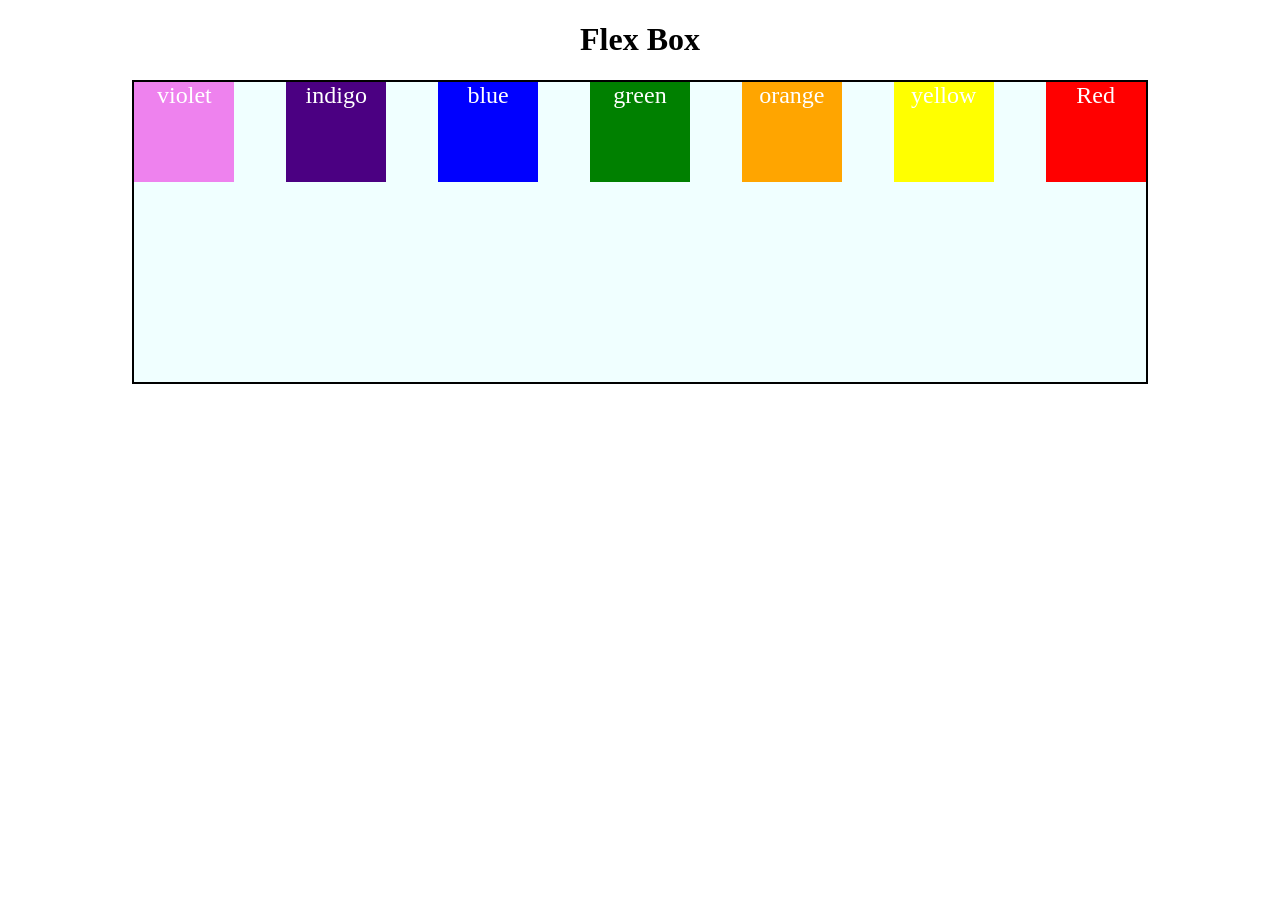
==== index.html @ 6795c895 "Initial commit" ====
<!DOCTYPE html>
<html lang="en">

<head>
  <meta charset="UTF-8" />
  <meta http-equiv="X-UA-Compatible" content="IE=edge" />
  <meta name="viewport" content="width=device-width, initial-scale=1.0" />
  <title>CSS flex</title>
  <link rel="stylesheet" href="style.css">
</head>

<body>
    <h1>Flex Box</h1>
    
<div class="container">
    <div style= "background:violet;">violet</div>
    <div style= "background:indigo;">indigo</div>
    <div style= "background:blue;">blue</div>
    <div style= "background:green;">green</div>
    <div style= "background:orange;">orange</div>
    <div style= "background:yellow;">yellow</div>
    <div style="background:red;">Red</div>

</div>
  </div>
 </div>
</body>

</html>
---- style.css ----
.container{
    height: 300px;
    width: 80%;
    background-color:azure;
    margin:10px auto;
    border:2px solid black;
    display: flex;
    flex-direction: row ;
    justify-content: space-between;
}
h1{
    text-align: center;
}
.container div{
    height: 100px;
    width: 100px;
    color: white;
    text-align: center;
    font-size: 1.5em;
}
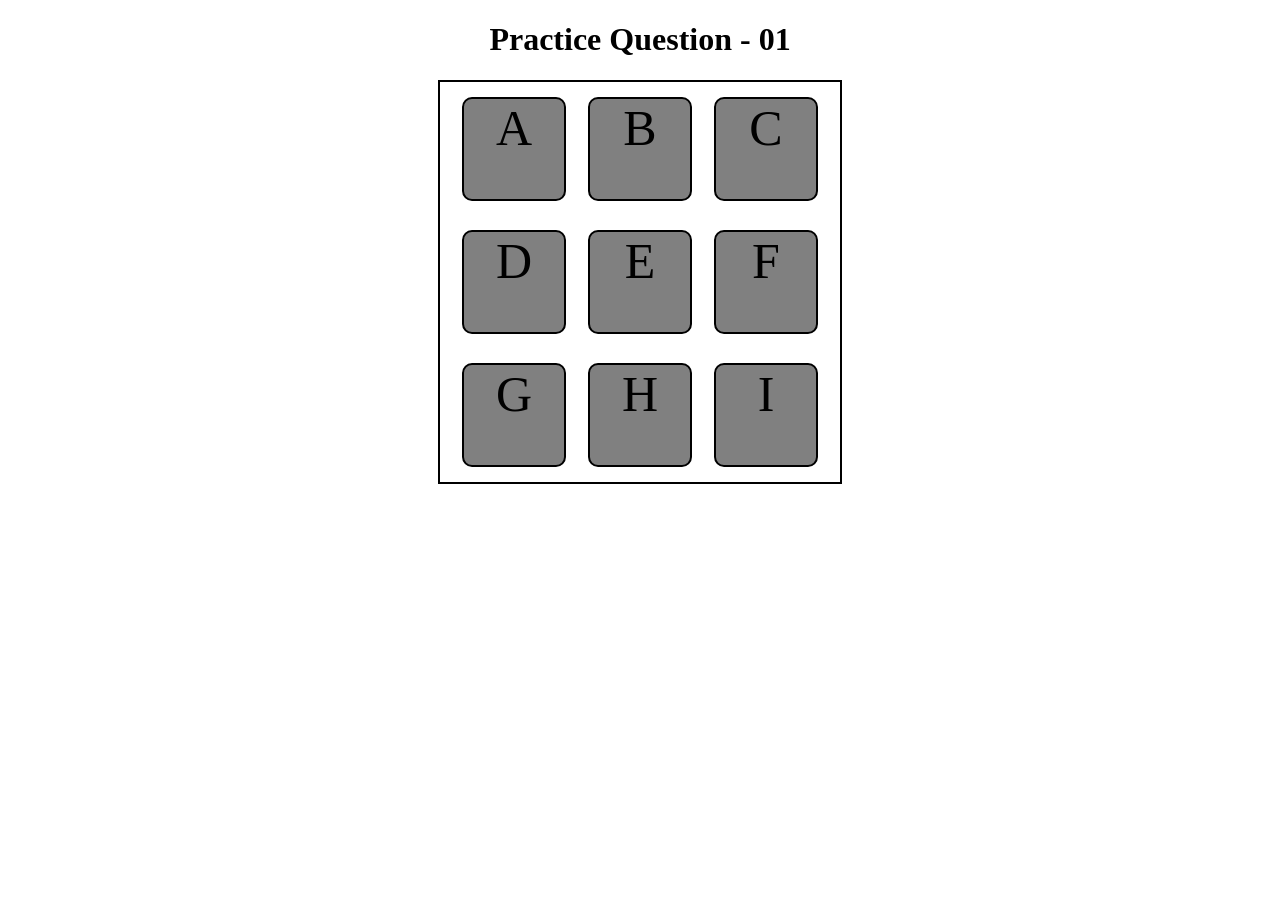
==== commit 053ac281: "Flex Box End With Practice Questions" ====
--- a/index.html
+++ b/index.html
@@ -10,20 +10,35 @@
 </head>
 
 <body>
-    <h1>Flex Box</h1>
+    <!-- <h1>Flex Box</h1>
     
 <div class="container">
     <div style= "background:violet;">violet</div>
     <div style= "background:indigo;">indigo</div>
     <div style= "background:blue;">blue</div>
-    <div style= "background:green;">green</div>
+    <div id="green" style= "background:green;">green</div>
     <div style= "background:orange;">orange</div>
     <div style= "background:yellow;">yellow</div>
-    <div style="background:red;">Red</div>
+    <div id="red" style="background:red;">Red</div>
 
 </div>
   </div>
- </div>
+ </div> -->
+
+
+
+ <h1> Practice Question - 01</h1>
+<div class="container">
+  <div class="box">A</div>
+  <div class="box">B</div>
+  <div class="box">C</div>
+  <div class="box">D</div>
+  <div class="box">E</div>
+  <div class="box">F</div>
+  <div class="box">G</div>
+  <div class="box">H</div>
+  <div class="box">I</div>
+</div>
 </body>
 
 </html>
--- a/style.css
+++ b/style.css
@@ -1,20 +1,60 @@
-.container{
+/* .container{
     height: 300px;
     width: 80%;
     background-color:azure;
     margin:10px auto;
     border:2px solid black;
     display: flex;
-    flex-direction: row ;
-    justify-content: space-between;
+    flex-direction:row; */
+    /* flex-wrap: wrap; */
+    /* justify-content: space-between; */
+    /* align-content:flex-start; */
+
+/* }
+h1{
+    text-align: center;
+}
+#red{ */
+    /* align-self: flex-end;
+    flex-basis: 80px; */
+    /* flex-grow: 2; */
+    /* flex-shrink: 1; */
+    /* flex: 2 1 100px;
+} */
+/* #green{
+    flex-grow: 1; */
+    /* flex-shrink: 5; */
+/* }
+.container div{
+    height: 100px;
+    width: 50px;
+    color: white;
+    text-align: center;
+    font-size: 1.5em;
+} */
+
+
+
+.container{
+    height: 400px;
+    width: 400px;
+    border: 2px solid black;
+   margin: 10px auto;
+   display: flex;
+   justify-content: space-evenly;
+   flex-wrap: wrap;
+   align-items: center;
+}
+.box{
+    background-color: rgb(44, 48, 51);
+    height: 100px;
+    width: 100px;
+    border-radius: 10px;
+    text-align: center;
+    background-color: gray;
+    border: 2px solid black;
+    font-size: 50px;
 }
 h1{
     text-align: center;
-}
-.container div{
-    height: 100px;
-    width: 100px;
-    color: white;
-    text-align: center;
-    font-size: 1.5em;
 }
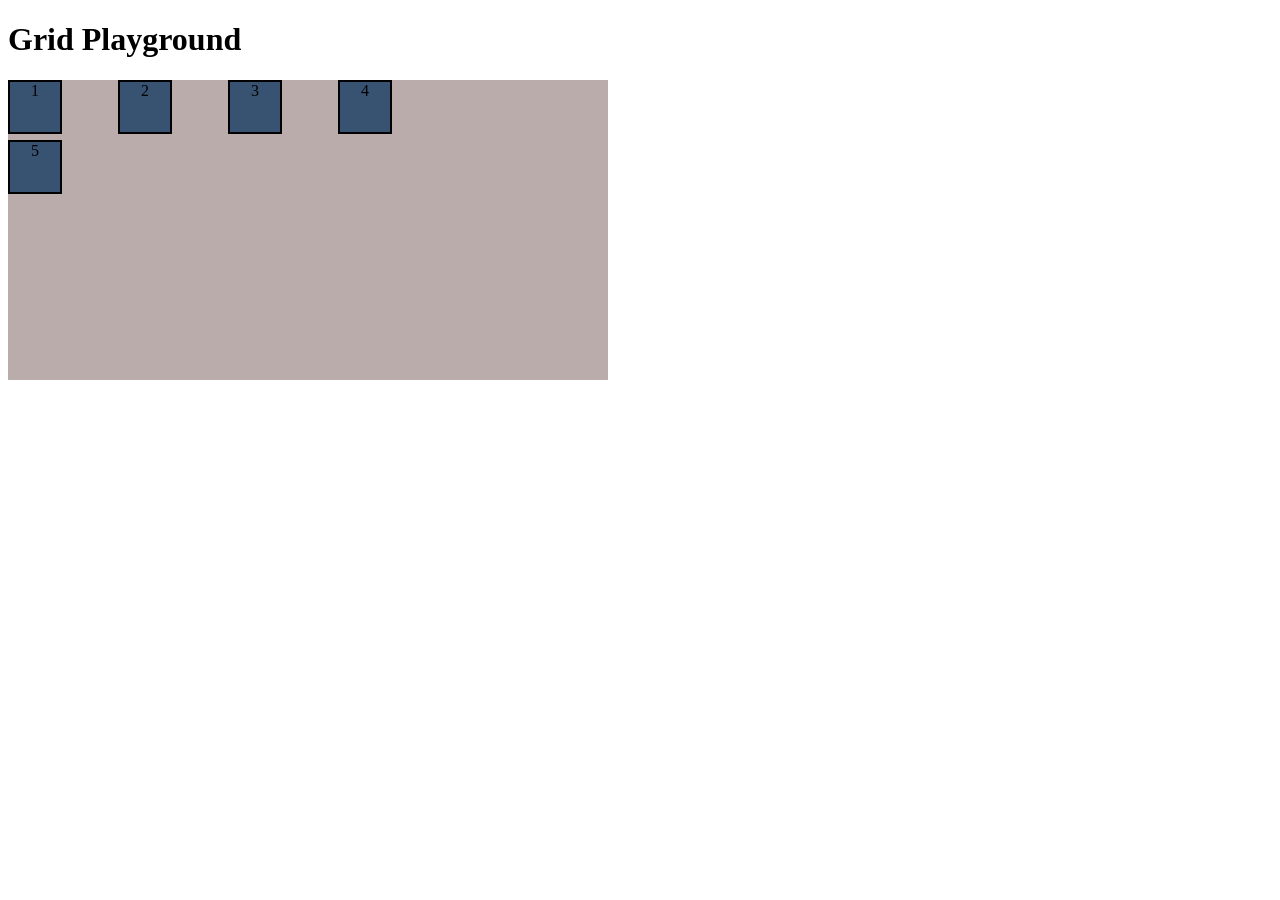
==== commit 4207ba59: "complete Grid" ====
--- a/index.html
+++ b/index.html
@@ -27,7 +27,7 @@
 
 
 
- <h1> Practice Question - 01</h1>
+ <!-- <h1> Practice Question - 01</h1>
 <div class="container">
   <div class="box">A</div>
   <div class="box">B</div>
@@ -37,8 +37,22 @@
   <div class="box">F</div>
   <div class="box">G</div>
   <div class="box">H</div>
-  <div class="box">I</div>
+  <div class="box">I</div> -->
+<!-- </div> -->
+
+<!-- Grid -->
+
+<h1>Grid Playground</h1>
+<div class="container">
+  <div  class="item" id="one">1</div>
+  <div class="item">2</div>
+  <div class="item">3</div>
+  <div class="item">4</div>
+  <div class="item">5</div>
 </div>
+
+
+
 </body>
 
 </html>
--- a/style.css
+++ b/style.css
@@ -35,7 +35,9 @@
 
 
 
-.container{
+
+
+/* .container{
     height: 400px;
     width: 400px;
     border: 2px solid black;
@@ -57,4 +59,36 @@
 }
 h1{
     text-align: center;
+} */
+
+
+
+
+
+.container{
+    width: 600px;
+    height: 300px;
+    background-color: rgb(187, 172, 172);
+    display: grid;
+    grid-template-rows: 50px 50px 50px 50px;
+    grid-template-columns: 100px 100px 100px 100px;
+    /* row-gap:10px ;
+    column-gap: 10px; */
+    grid-gap: 10px;
+    /* justify-content:center; */
+    place-items:c ;
+}
+
+#one{
+    /* grid-column: 1/4;
+     */
+     /* justify-self: end; */
+}
+
+.item{
+    width: 50px;
+    height: 50px;
+    background-color: rgb(56, 82, 114);
+    border: 2px solid black;
+    text-align: center;
 }
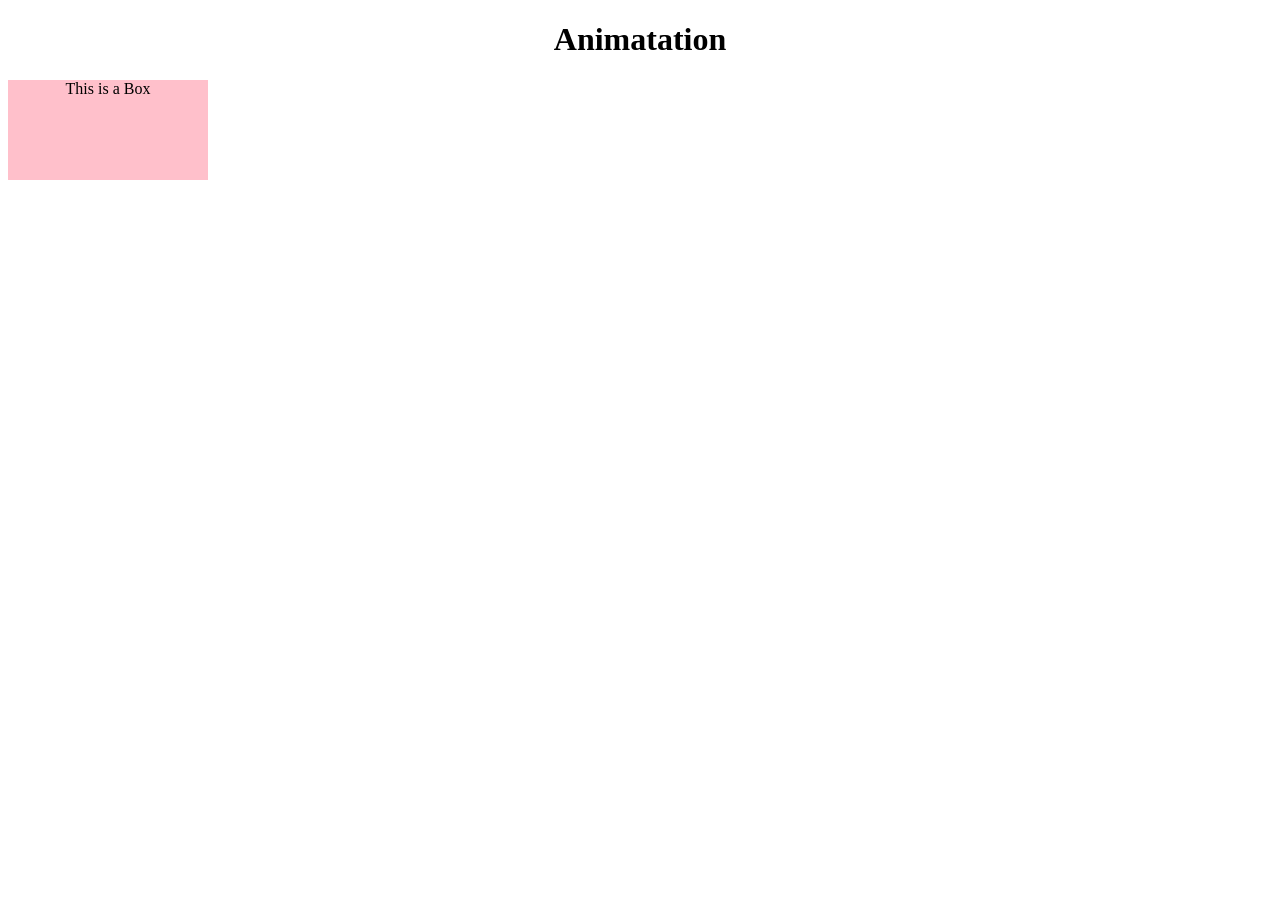
==== commit 6dd5d458: "Animatation" ====
--- a/index.html
+++ b/index.html
@@ -42,13 +42,16 @@
 
 <!-- Grid -->
 
-<h1>Grid Playground</h1>
+<!-- <h1>Grid Playground</h1>
 <div class="container">
   <div  class="item" id="one">1</div>
   <div class="item">2</div>
   <div class="item">3</div>
   <div class="item">4</div>
-  <div class="item">5</div>
+  <div class="item">5</div> -->
+
+  <h1>Animatation</h1>
+  <div class="box">This is a Box</div>
 </div>
 
 
--- a/style.css
+++ b/style.css
@@ -64,7 +64,7 @@
 
 
 
-
+/* 
 .container{
     width: 600px;
     height: 300px;
@@ -74,21 +74,49 @@
     grid-template-columns: 100px 100px 100px 100px;
     /* row-gap:10px ;
     column-gap: 10px; */
-    grid-gap: 10px;
+    /* grid-gap: 10px; */
     /* justify-content:center; */
-    place-items:c ;
-}
+    /* place-items:c ; */
+/* } */
 
-#one{
+/* #one{ */
     /* grid-column: 1/4;
      */
      /* justify-self: end; */
-}
-
+/* } */
+/* 
 .item{
     width: 50px;
     height: 50px;
     background-color: rgb(56, 82, 114);
     border: 2px solid black;
     text-align: center;
+} */ 
+
+
+h1{
+    text-align: center;
+}
+
+.box{
+    height: 100px;
+    width: 200px;
+    background-color: pink;
+    text-align: center;
+    animation-name: fontAnimation;
+    animation-duration: 2s;
+    animation-timing-function: ease-in;
+    animation-delay: 0;
+    animation-iteration-count: 3;
+    animation-direction: normal;
+
+}
+@keyframe fontAnimation{
+    from{
+        font-size:20px;
+    }
+    
+    to{
+        font-size:40px;
+    }
 }
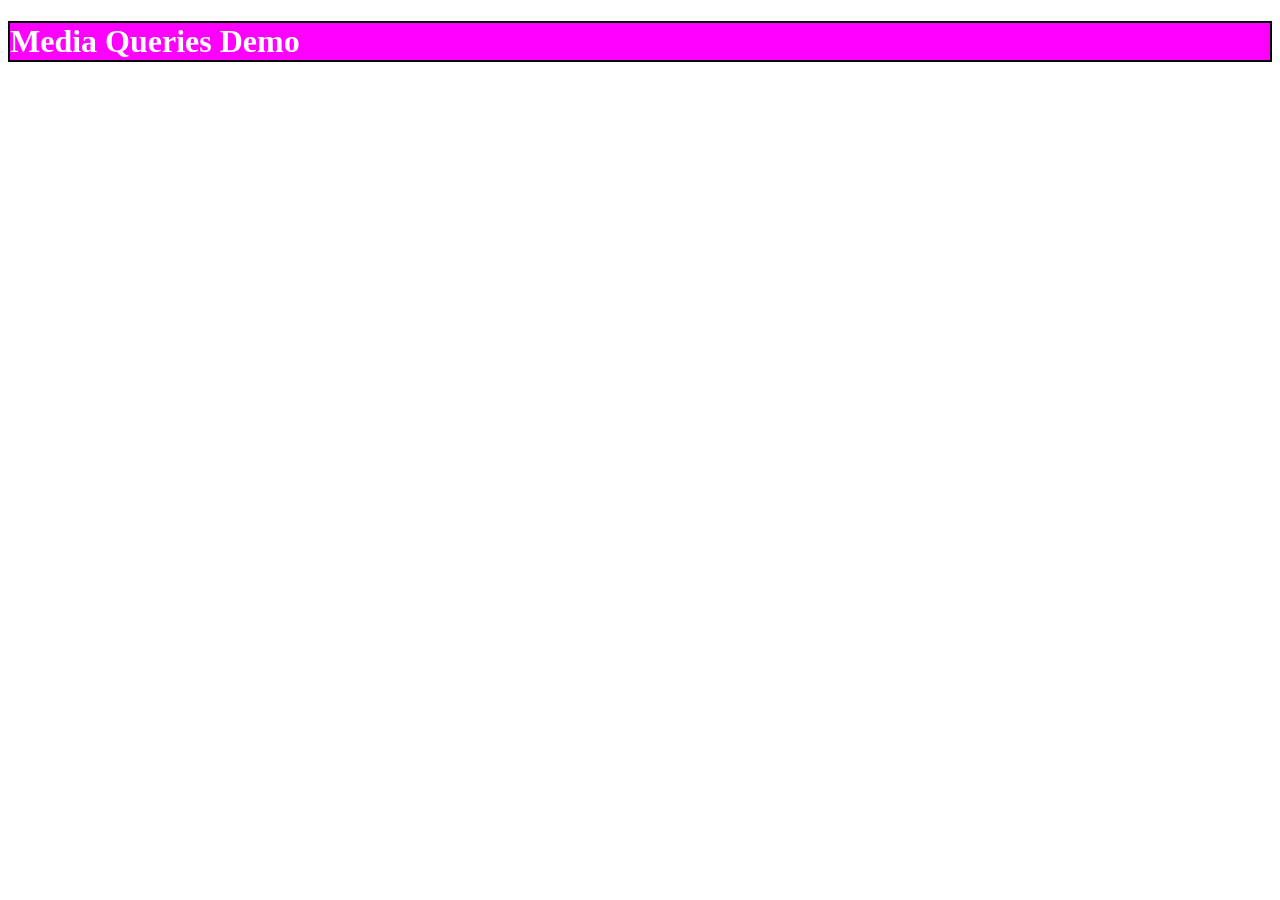
==== commit 072adfa0: "Responsive using Media Quary and a Mini Project" ====
--- a/index.html
+++ b/index.html
@@ -50,11 +50,11 @@
   <div class="item">4</div>
   <div class="item">5</div> -->
 
-  <h1>Animatation</h1>
+  <!-- <h1>Animatation</h1>
   <div class="box">This is a Box</div>
-</div>
+</div> -->
 
-
+<h1>Media Queries Demo </h1>
 
 </body>
 
--- a/style.css
+++ b/style.css
@@ -94,7 +94,7 @@
 } */ 
 
 
-h1{
+/* h1{
     text-align: center;
 }
 
@@ -119,4 +119,35 @@
     to{
         font-size:40px;
     }
+} */
+
+
+h1{
+    background-color: yellow;
+    border: 2px solid black;
+}
+
+@media (width: 400px){
+    h1{
+        background-color: red;
+    }
+}
+
+@media (min-width:400px){
+    h1{
+        background-color: aqua;
+    }
+}
+
+@media (min-width: 200px) and (max-width: 300px ) {
+    h1{
+        background-color: pink;
+    }
+    
+}
+@media (orientation: landscape){
+    h1{
+        background-color: magenta;
+        color: white;
+    }
 }
